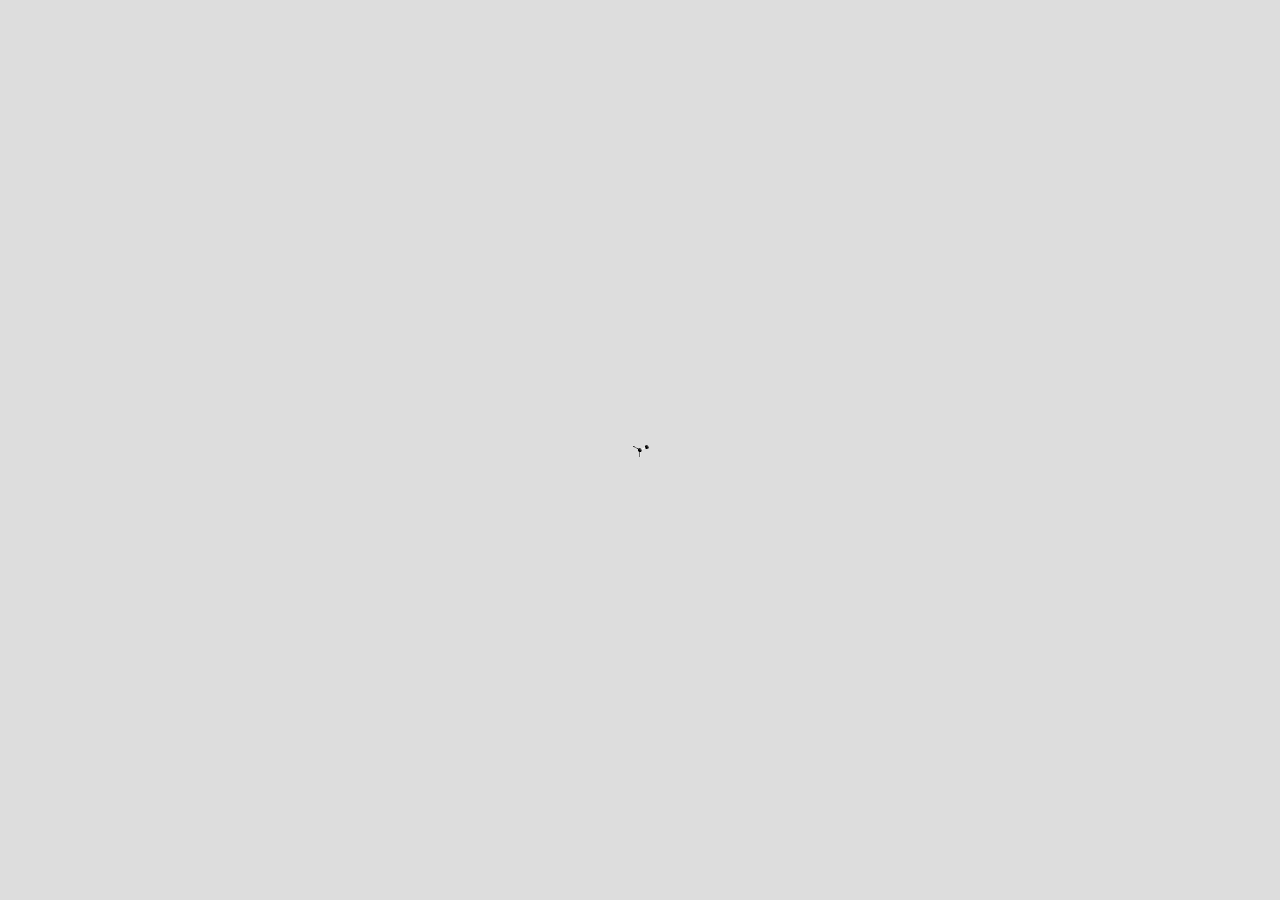
==== index.html @ 34b57562 "123" ====
<!DOCTYPE html>
<html>
<head>
    <meta charset=UTF-8 />
    <link rel="stylesheet" type="text/css" href="styles.css" />
</head>
<body>
<script src="three.min.js"></script>
<script src="GLTFLoader.js"></script>
<script src="OrbitControls.js"></script>
<script>
    let scene, camera, renderer;
    function init() {
        scene = new THREE.Scene();
        scene.background = new THREE.Color(0xdddddd);
        camera = new THREE.PerspectiveCamera(430,window.innerWidth/window.innerHeight,1,5000);
        camera.rotation.y = 45/180*Math.PI;
        camera.position.x = -100;
        camera.position.y = -400;
        camera.position.z = 700;

        renderer = new THREE.WebGLRenderer({antialias:true});
        renderer.setSize(window.innerWidth,window.innerHeight);
        document.body.appendChild(renderer.domElement);

        let controls = new THREE.OrbitControls(camera,renderer.domElement);



        directionalLight = new THREE.DirectionalLight(0xffffff,10);
        directionalLight.position.set(1,1,1);
        directionalLight.castShadow = true;
        scene.add(directionalLight);




        var loader = new THREE.GLTFLoader();
        loader.load( 'models/grapheneTest.gltf',
        function ( gltf ) {

    gltf.scene.scale.set(5,5,5) // scale here
    scene.add( gltf.scene );
            animate()
    }, (xhr) => xhr, ( err ) => console.error( e ));
    }
    function animate() {
        renderer.render(scene,camera);
        requestAnimationFrame(animate);

    }

    init();
</script>
</body>
</html>
---- styles.css ----
body {
  width: 100vw;
  height: 100vh;
  margin: 0;
  overflow: hidden;
}
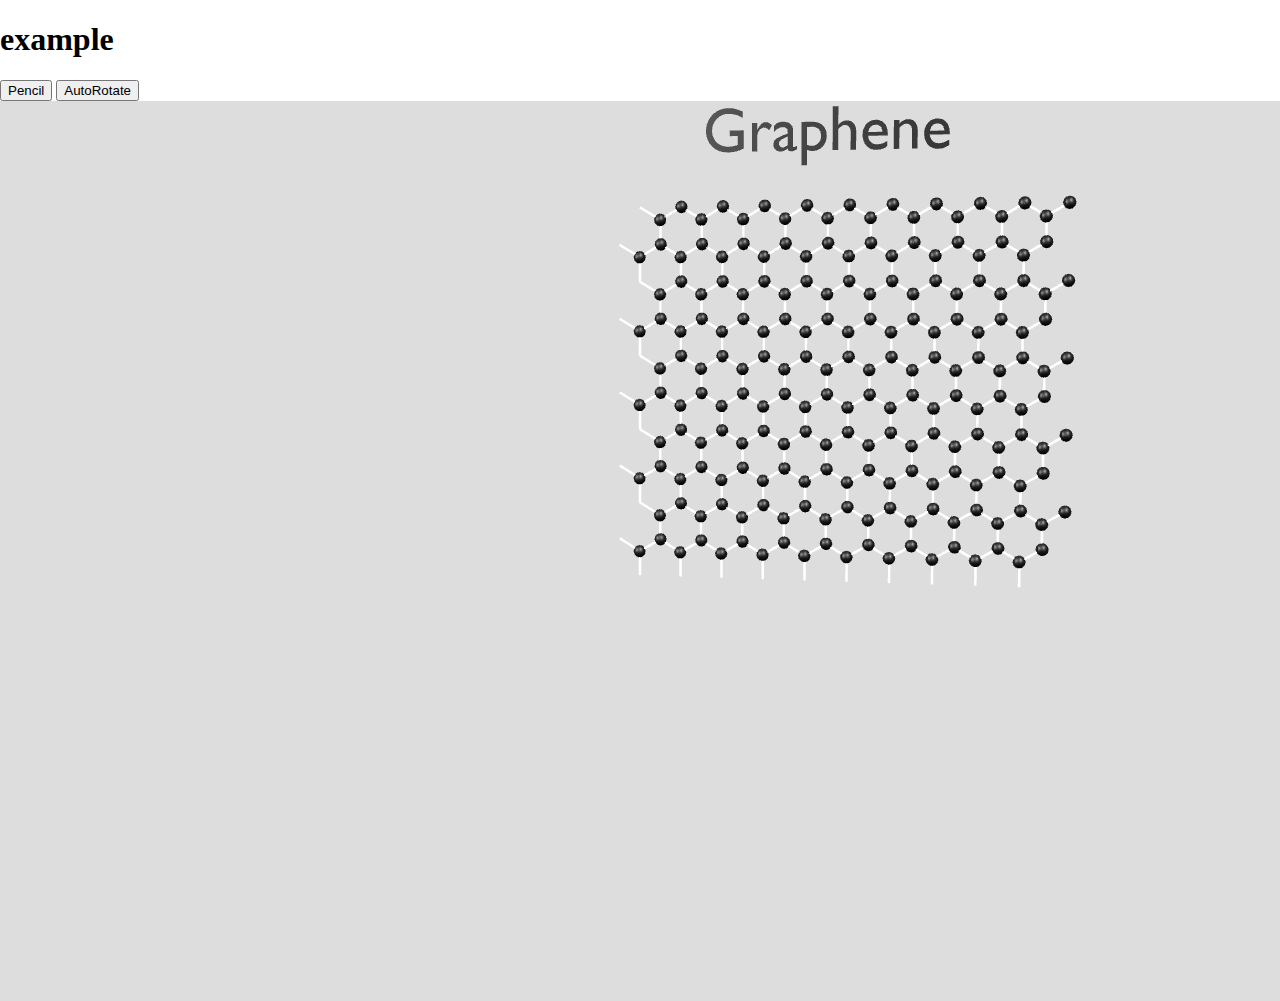
==== commit 29321da9: "additions" ====
--- a/index.html
+++ b/index.html
@@ -1,56 +1,96 @@
 <!DOCTYPE html>
 <html>
 <head>
-    <meta charset=UTF-8 />
-    <link rel="stylesheet" type="text/css" href="styles.css" />
+    <meta charset=UTF-8/>
+    <link rel="stylesheet" type="text/css" href="styles.css"/>
+    <h1>example</h1>
+
+    <button onclick="">Pencil</button>
+    <button onclick="rotation()">AutoRotate</button>
 </head>
-<body>
-<script src="three.min.js"></script>
-<script src="GLTFLoader.js"></script>
-<script src="OrbitControls.js"></script>
-<script>
-    let scene, camera, renderer;
-    function init() {
-        scene = new THREE.Scene();
-        scene.background = new THREE.Color(0xdddddd);
-        camera = new THREE.PerspectiveCamera(430,window.innerWidth/window.innerHeight,1,5000);
-        camera.rotation.y = 45/180*Math.PI;
-        camera.position.x = -100;
-        camera.position.y = -400;
-        camera.position.z = 700;
+<div id="graphene" class="toggleDiv">
+    <script src="three.min.js"></script>
+    <script src="GLTFLoader.js"></script>
+    <script src="OrbitControls.js"></script>
+    <script>
+        let scene, camera, renderer, modelString, loader;
+        let autoRotate, controls;
+        modelString = "graphiteName"
+        autoRotate = false;
+        function init() {
+            autoRotate = false
+            scene = new THREE.Scene();
+            scene.background = new THREE.Color(0xdddddd);
+            camera = new THREE.PerspectiveCamera(20, window.innerWidth / window.innerHeight, 1, 5000);
+            camera.rotation.y = 45 / 180 * Math.PI;
+            camera.position.x = 300;
+            camera.position.y = 100;
+            camera.position.z = 1000;
 
-        renderer = new THREE.WebGLRenderer({antialias:true});
-        renderer.setSize(window.innerWidth,window.innerHeight);
-        document.body.appendChild(renderer.domElement);
+            renderer = new THREE.WebGLRenderer({antialias: true});
+            renderer.setSize(window.innerWidth, window.innerHeight);
+            document.body.appendChild(renderer.domElement);
 
-        let controls = new THREE.OrbitControls(camera,renderer.domElement);
+            controls = new THREE.OrbitControls(camera, renderer.domElement);
 
 
+            directionalLight = new THREE.DirectionalLight(0xffffff, 10);
+            directionalLight.position.set(1, 1, 1);
+            directionalLight.castShadow = true;
+            scene.add(directionalLight);
+            light4 = new THREE.PointLight(0xc4c4c4, 10);
+            light4.position.set(-500, 300, 500);
+            scene.add(light4);
+            controls.update();
 
-        directionalLight = new THREE.DirectionalLight(0xffffff,10);
-        directionalLight.position.set(1,1,1);
-        directionalLight.castShadow = true;
-        scene.add(directionalLight);
+            loader = new THREE.GLTFLoader();
+            loader.load('models/grapheneCorName.gltf',
+                function (gltf) {
 
+                    gltf.scene.scale.set(5, 5, 5) // scale here
+                    scene.add(gltf.scene);
+                    animate()
+                }, (xhr) => xhr, (err) => console.error(e));
 
+            loader.load('models/graphiteName.gltf',
+                function (gltf) {
 
+                    gltf.scene.scale.set(5, 5, 5) // scale here
+                    gltf.scene.translateX(-100);
+                    gltf.scene.rotateY(30);
+                    scene.add(gltf.scene);
+                    animate()
+                }, (xhr) => xhr, (err) => console.error(e));
 
-        var loader = new THREE.GLTFLoader();
-        loader.load( 'models/grapheneTest.gltf',
-        function ( gltf ) {
+            function animate() {
+                renderer.render(scene, camera);
+                controls.update();
+                requestAnimationFrame(animate);
+            }
+        }
 
-    gltf.scene.scale.set(5,5,5) // scale here
-    scene.add( gltf.scene );
-            animate()
-    }, (xhr) => xhr, ( err ) => console.error( e ));
+        init();
+
+        function rotation() {
+            if (autoRotate == false){
+                autoRotate = true
+            }else{
+                autoRotate = false
+            }
+            controls.autoRotate = autoRotate;
+            controls.update();
+        }
+    </script>
+</div>
+
+<script>
+    function myFunction() {
+        var x = document.getElementById("graphene");
+        if (x.style.display === "none") {
+            x.style.display = "block";
+        } else {
+            x.style.display = "none";
+        }
     }
-    function animate() {
-        renderer.render(scene,camera);
-        requestAnimationFrame(animate);
-
-    }
-
-    init();
 </script>
-</body>
 </html>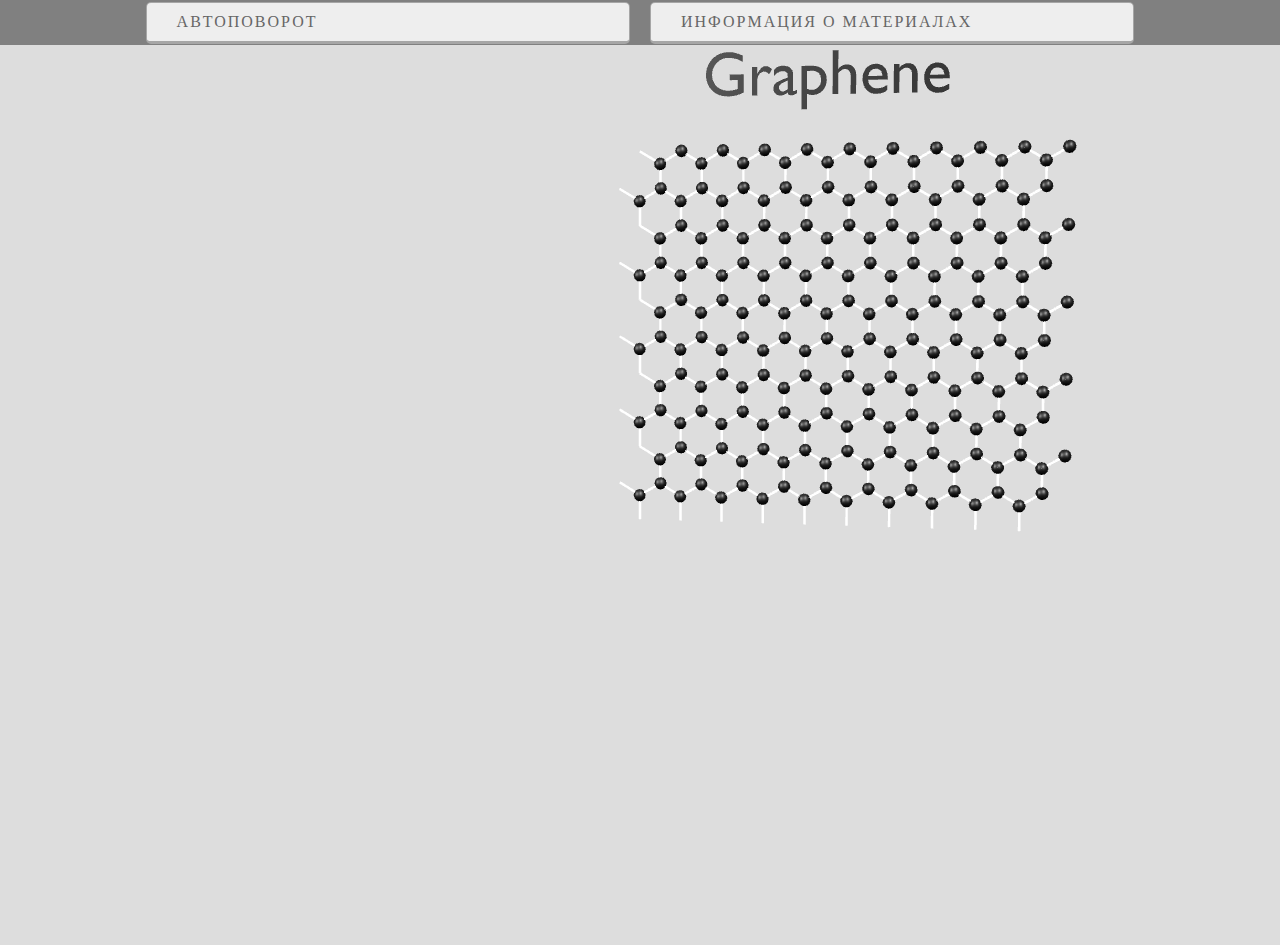
==== commit 91bb5546: "additions" ====
--- a/index.html
+++ b/index.html
@@ -1,12 +1,19 @@
 <!DOCTYPE html>
 <html>
 <head>
-    <meta charset=UTF-8/>
+    <meta charset='utf-8'>
     <link rel="stylesheet" type="text/css" href="styles.css"/>
-    <h1>example</h1>
-
-    <button onclick="">Pencil</button>
-    <button onclick="rotation()">AutoRotate</button>
+    <div class="box">
+        <a class="btn" onclick="rotation()">Автоповорот</a>
+        <dialog>
+            <p>Графе́н (англ. graphene) — двумерная аллотропная модификация углерода, образованная слоем атомов углерода толщиной в один атом.
+                Атомы углерода находятся в sp²-гибридизации и соединены посредством σ- и π-связей в гексагональную двумерную кристаллическую решётку.
+                Его можно представить как одну плоскость слоистого графита, отделённую от объёмного кристалла. По оценкам, графен обладает большой механической жёсткостью[4] и рекордно большой теплопроводностью[5]. Высокая подвижность носителей заряда, которая оказывается максимальной среди всех известных материалов (при той же толщине), делает его перспективным
+                материалом для использования в самых различных приложениях, в частности, как будущую основу наноэлектроники[6] и возможную замену кремния в интегральных микросхемах.         </p>
+            <a class="btn btn-red" id="close">Закрыть</a>
+        </dialog>
+        <a class="btn" id="show">Информация о материалах</a>
+    </div>
 </head>
 <div id="graphene" class="toggleDiv">
     <script src="three.min.js"></script>
@@ -17,6 +24,7 @@
         let autoRotate, controls;
         modelString = "graphiteName"
         autoRotate = false;
+
         function init() {
             autoRotate = false
             scene = new THREE.Scene();
@@ -72,9 +80,9 @@
         init();
 
         function rotation() {
-            if (autoRotate == false){
+            if (autoRotate == false) {
                 autoRotate = true
-            }else{
+            } else {
                 autoRotate = false
             }
             controls.autoRotate = autoRotate;
@@ -92,5 +100,15 @@
             x.style.display = "none";
         }
     }
+
+</script>
+<script type=text/javascript>
+    var dialog = document.querySelector('dialog');
+    document.querySelector('#show').onclick = function () {
+        dialog.showModal();
+    };
+    document.querySelector('#close').onclick = function () {
+        dialog.close();
+    };
 </script>
 </html>--- a/styles.css
+++ b/styles.css
@@ -1,6 +1,63 @@
 body {
-  width: 100vw;
-  height: 100vh;
-  margin: 0;
-  overflow: hidden;
+    width: 100vw;
+    height: 100vh;
+    margin: 0;
+    overflow: hidden;
+}
+dialog{
+	margin: 5%;
+}
+.box {
+    display: flex;
+    align-items: center;
+    justify-content: center;
+    height: 5%;
+    background-color: gray;
+}
+
+
+
+.hot-container p { margin-top: 10px; }
+a { text-decoration: none; margin: 0 10px; }
+
+.hot-container {
+	min-height: 100%;
+	margin-top: 100%;
+	width: 100%;
+	text-align: center;
+}
+
+a.btn {
+	display: inline-block;
+	color: #666;
+	background-color: #eee;
+	text-transform: uppercase;
+	letter-spacing: 2px;
+	font-size: 100%;
+	padding: 10px 30px;
+	border-radius: 5px;
+	-moz-border-radius: 5px;
+	-webkit-border-radius: 5px;
+	border: 1px solid rgba(0,0,0,0.3);
+	border-bottom-width: 3px;
+    width: 33%;
+
+
+}
+
+	a.btn:hover {
+		background-color: #e3e3e3;
+		border-color: rgba(0,0,0,0.5);
+	}
+
+	a.btn:active {
+		background-color: #CCC;
+		border-color: rgba(0,0,0,0.9);
+	}
+
+	a.btn.btn-red {
+	background-color: #E48681;
+	border-color: rgba(0,0,0,0.3);
+	text-shadow: 0 1px 0 rgba(0,0,0,0.5);
+	color: #FFF;
 }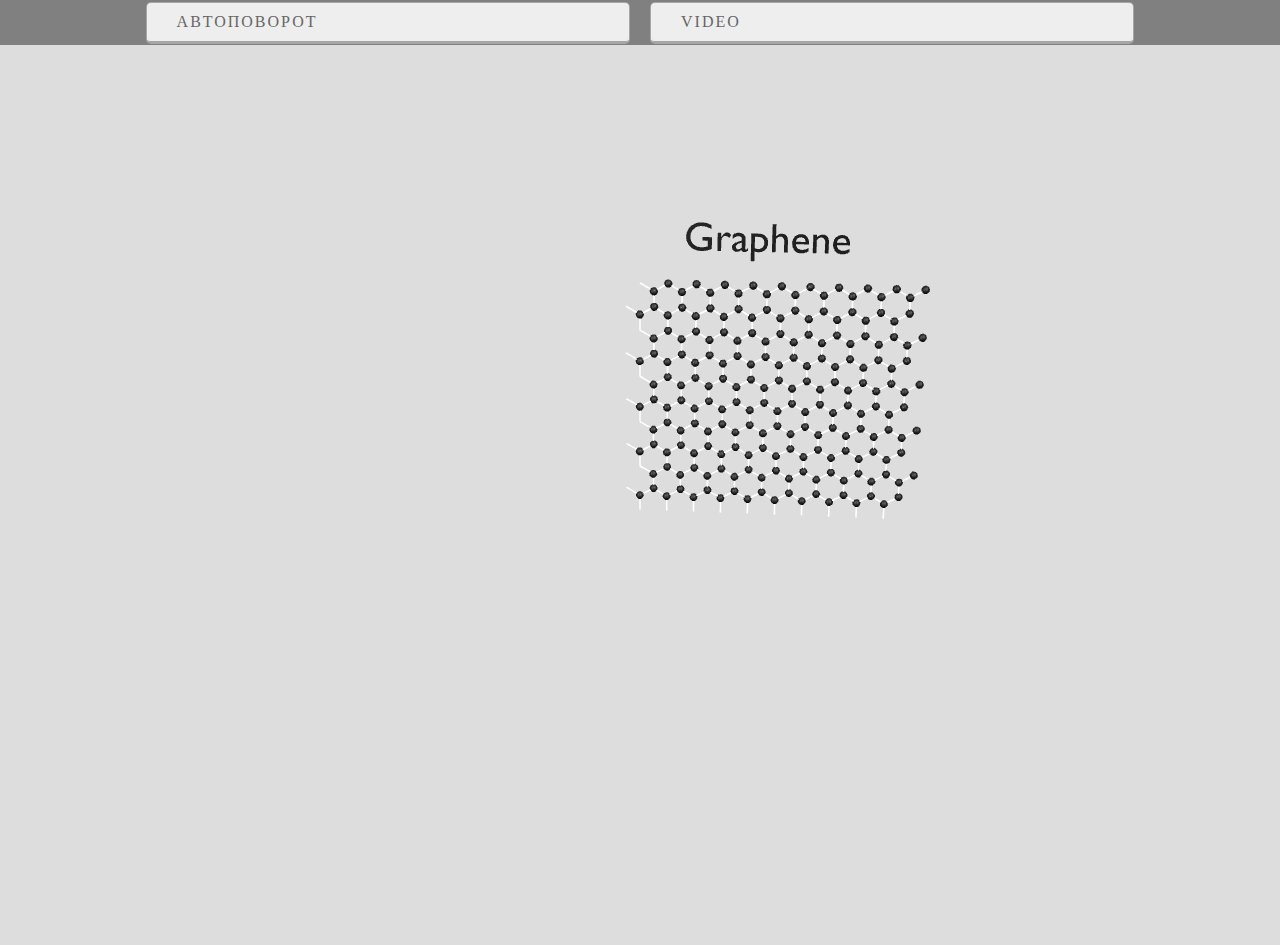
==== commit 8b0a49ce: "added all" ====
--- a/index.html
+++ b/index.html
@@ -5,14 +5,7 @@
     <link rel="stylesheet" type="text/css" href="styles.css"/>
     <div class="box">
         <a class="btn" onclick="rotation()">Автоповорот</a>
-        <dialog>
-            <p>Графе́н (англ. graphene) — двумерная аллотропная модификация углерода, образованная слоем атомов углерода толщиной в один атом.
-                Атомы углерода находятся в sp²-гибридизации и соединены посредством σ- и π-связей в гексагональную двумерную кристаллическую решётку.
-                Его можно представить как одну плоскость слоистого графита, отделённую от объёмного кристалла. По оценкам, графен обладает большой механической жёсткостью[4] и рекордно большой теплопроводностью[5]. Высокая подвижность носителей заряда, которая оказывается максимальной среди всех известных материалов (при той же толщине), делает его перспективным
-                материалом для использования в самых различных приложениях, в частности, как будущую основу наноэлектроники[6] и возможную замену кремния в интегральных микросхемах.         </p>
-            <a class="btn btn-red" id="close">Закрыть</a>
-        </dialog>
-        <a class="btn" id="show">Информация о материалах</a>
+        <a class="btn" id="show" href="videos.html">Video</a>
     </div>
 </head>
 <div id="graphene" class="toggleDiv">
@@ -29,10 +22,10 @@
             autoRotate = false
             scene = new THREE.Scene();
             scene.background = new THREE.Color(0xdddddd);
-            camera = new THREE.PerspectiveCamera(20, window.innerWidth / window.innerHeight, 1, 5000);
-            camera.rotation.y = 45 / 180 * Math.PI;
-            camera.position.x = 300;
-            camera.position.y = 100;
+            camera = new THREE.PerspectiveCamera(30, window.innerWidth / window.innerHeight, 1, 5000);
+            camera.rotation.y = 30 / 180 * Math.PI;
+            camera.position.x = 100;
+            camera.position.y = 400;
             camera.position.z = 1000;
 
             renderer = new THREE.WebGLRenderer({antialias: true});
@@ -66,6 +59,16 @@
                     gltf.scene.scale.set(5, 5, 5) // scale here
                     gltf.scene.translateX(-100);
                     gltf.scene.rotateY(30);
+                    scene.add(gltf.scene);
+                    animate()
+                }, (xhr) => xhr, (err) => console.error(e));
+
+            loader.load('models/graphane.gltf',
+                function (gltf) {
+
+                    gltf.scene.scale.set(5, 5, 5) // scale here
+                    gltf.scene.translateX(350);
+
                     scene.add(gltf.scene);
                     animate()
                 }, (xhr) => xhr, (err) => console.error(e));
--- a/styles.css
+++ b/styles.css
@@ -1,8 +1,20 @@
+html, body {
+    height: 100%;
+}
+
+html {
+    display: table;
+    margin: auto;
+}
+
 body {
     width: 100vw;
     height: 100vh;
     margin: 0;
-    overflow: hidden;
+	align-content: center;
+    overflow: scroll;
+	background-color: lightgray;
+	vertical-align: middle;
 }
 dialog{
 	margin: 5%;
@@ -15,7 +27,23 @@
     background-color: gray;
 }
 
+.container {
+    display: flex;
+    align-items: center;
+    justify-content: center;
+    height: 100%;
+}
 
+.container p {
+    width: 400px;
+    padding: 15px;
+    background-color: #f1f1f1;
+}
+#page-wrap {
+     width: 800px;
+     margin: 0 auto;
+	text-align: center;
+}
 
 .hot-container p { margin-top: 10px; }
 a { text-decoration: none; margin: 0 10px; }
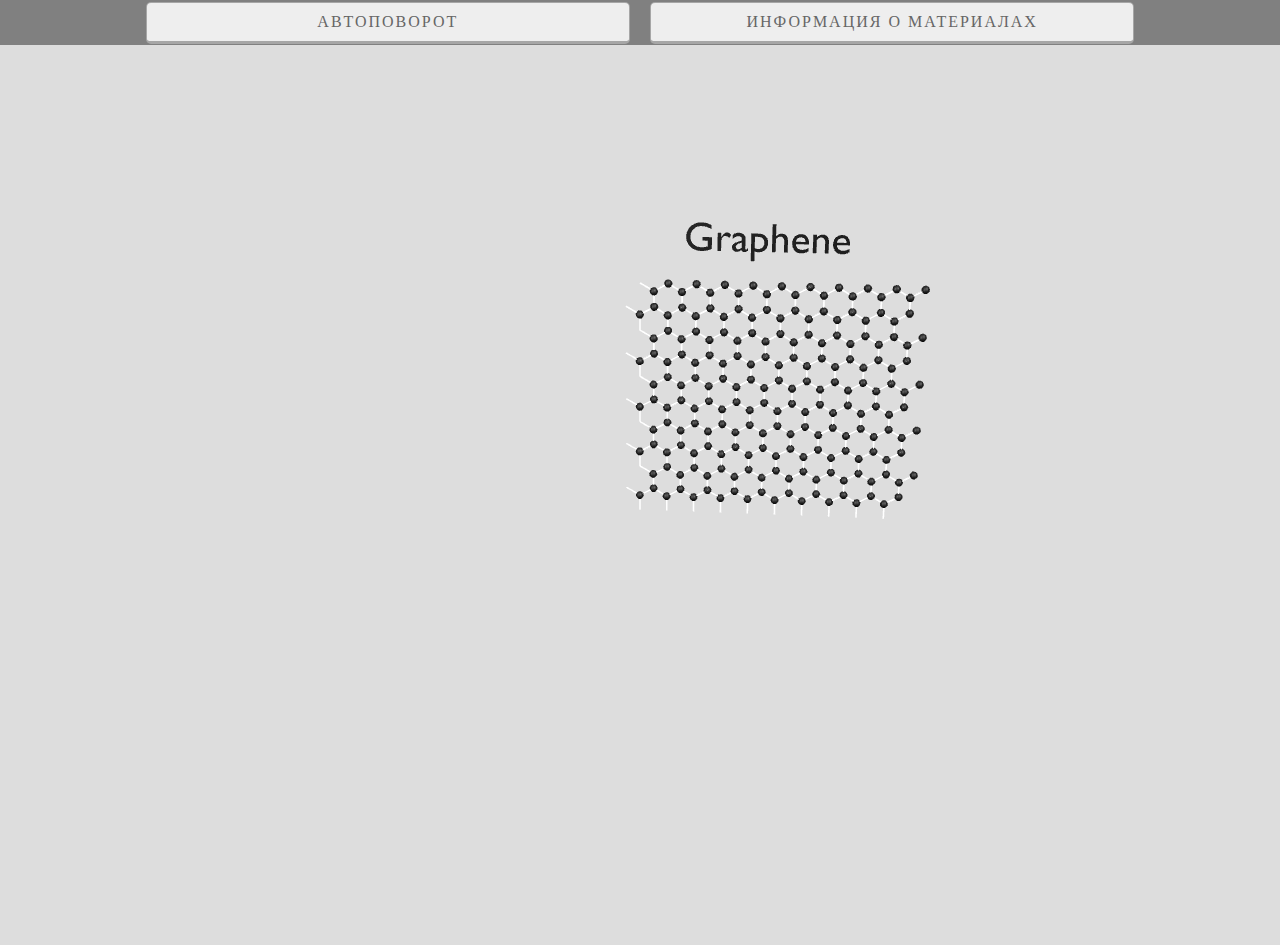
==== commit 522338bb: "cosmetic additions" ====
--- a/index.html
+++ b/index.html
@@ -5,7 +5,7 @@
     <link rel="stylesheet" type="text/css" href="styles.css"/>
     <div class="box">
         <a class="btn" onclick="rotation()">Автоповорот</a>
-        <a class="btn" id="show" href="videos.html">Video</a>
+        <a class="btn" id="show" href="videos.html">Информация о материалах</a>
     </div>
 </head>
 <div id="graphene" class="toggleDiv">
--- a/styles.css
+++ b/styles.css
@@ -69,6 +69,7 @@
 	border: 1px solid rgba(0,0,0,0.3);
 	border-bottom-width: 3px;
     width: 33%;
+	text-align: center;
 
 
 }
